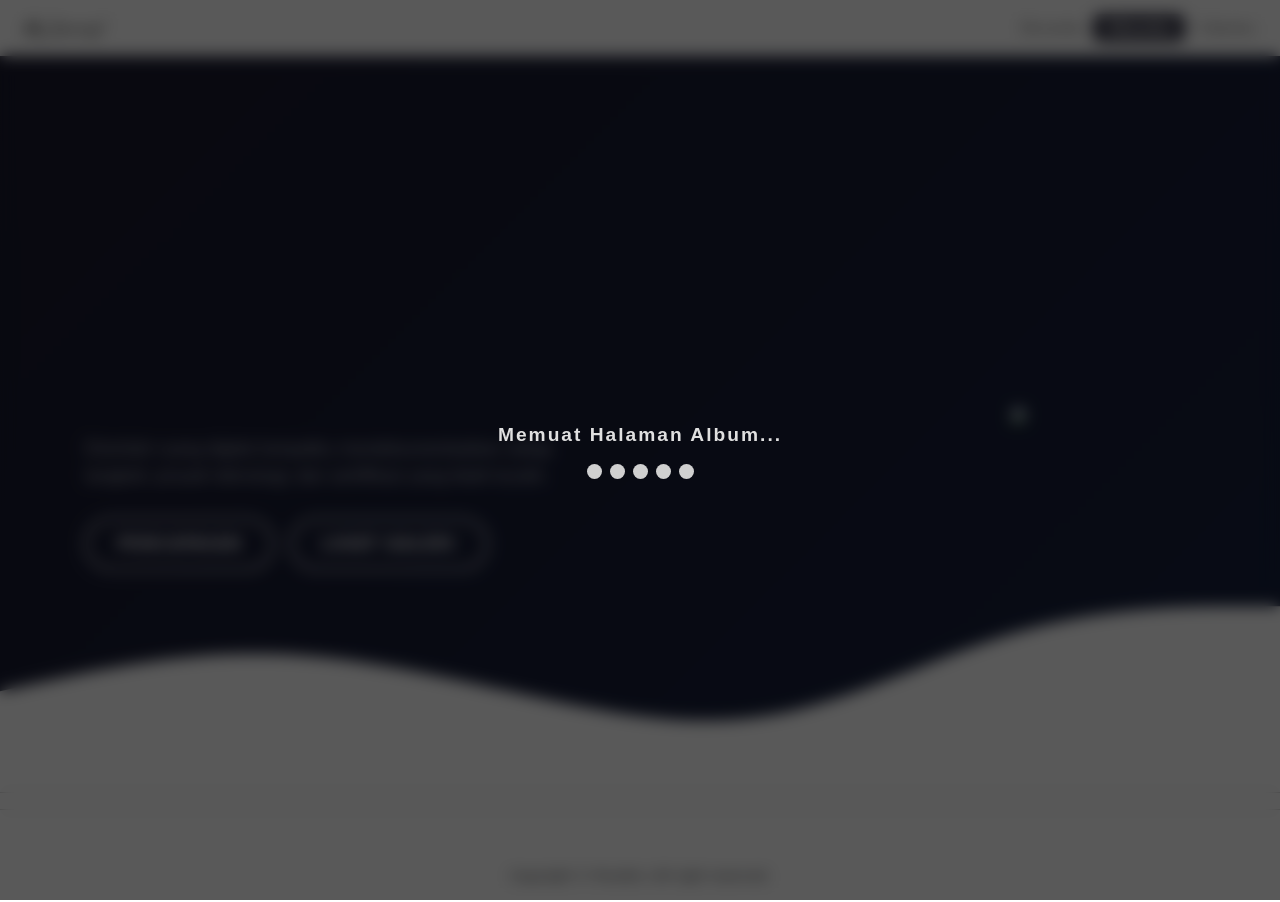
==== album.html @ 02ed12b2 "fix minor bug, change action button (add cv)" ====
<!doctype html>
<html lang="en">

<head>
    <meta charset="utf-8">
    <meta name="viewport" content="width=device-width, initial-scale=1.0, maximum-scale=1.0, user-scalable=no" />
    <title>My Journey! | My Albums</title>
    <link rel="icon" type="image/png" href="./foto/favicon-32x32.png">
    <link href="https://cdn.jsdelivr.net/npm/bootstrap@5.3.2/dist/css/bootstrap.min.css" rel="stylesheet"
        integrity="sha384-T3c6CoIi6uLrA9TneNEoa7RxnatzjcDSCmG1MXxSR1GAsXEV/Dwwykc2MPK8M2HN" crossorigin="anonymous">
    <link rel="stylesheet" href="./style.css">
    <link rel="stylesheet" href="./anotherImprove.css">
    <link rel="preconnect" href="https://fonts.googleapis.com">
    <link rel="preconnect" href="https://fonts.gstatic.com" crossorigin>
    <link href="https://fonts.googleapis.com/css2?family=Caveat:wght@400..700&family=Pacifico&display=swap"
        rel="stylesheet">
    <link href="https://unpkg.com/aos@2.3.1/dist/aos.css" rel="stylesheet">
    <link rel="preconnect" href="https://fonts.googleapis.com">
    <link rel="preconnect" href="https://fonts.gstatic.com" crossorigin>
    <link href="https://fonts.googleapis.com/css2?family=Josefin+Sans:ital,wght@0,100..700;1,100..700&display=swap"
        rel="stylesheet">
    <link rel="preconnect" href="https://fonts.googleapis.com">
    <link rel="preconnect" href="https://fonts.gstatic.com" crossorigin>
    <link
        href="https://fonts.googleapis.com/css2?family=Nunito+Sans:ital,opsz,wght@0,6..12,200..1000;1,6..12,200..1000&display=swap"
        rel="stylesheet">
</head>

<body style="overflow-x: hidden;">

<style>
/* ================== LOADER AWAL ================== */
#loader-wrapper {
    position: fixed; top: 0; left: 0; width: 100vw; height: 100vh;
    background-color: rgba(0, 0, 0, 0.65); backdrop-filter: blur(8px); 
    -webkit-backdrop-filter: blur(8px); display: flex; justify-content: center;
    align-items: center; z-index: 9999; transition: opacity 0.8s ease, visibility 0.8s ease;
}
.loader-hidden { opacity: 0; visibility: hidden; }
.loading-content { display: flex; flex-direction: column; align-items: center; gap: 15px; }
.loading-text {
    color: #e0e0e0; font-family: 'Segoe UI', Tahoma, Geneva, Verdana, sans-serif;
    font-size: 1.2rem; font-weight: 600; margin: 0; letter-spacing: 2px;
    animation: pulse-text 1.5s infinite ease-in-out;
}
@keyframes pulse-text { 0%, 100% { opacity: 0.5; } 50% { opacity: 1; } }
.dots-container { display: flex; align-items: center; justify-content: center; }
.dot {
    height: 15px; width: 15px; margin-right: 8px; border-radius: 50%;
    background-color: #d0d0d0; animation: pulse 1.5s infinite ease-in-out;
}
.dot:last-child { margin-right: 0; }
.dot:nth-child(1) { animation-delay: -0.3s; }
.dot:nth-child(2) { animation-delay: -0.1s; }
.dot:nth-child(3) { animation-delay: 0.1s; }
.dot:nth-child(4) { animation-delay: 0.3s; }
.dot:nth-child(5) { animation-delay: 0.5s; }
@keyframes pulse {
    0%, 100% { transform: scale(0.8); background-color: #a0a0a0; box-shadow: 0 0 0 0 rgba(208, 208, 208, 0.4); }
    50% { transform: scale(1.2); background-color: #ffffff; box-shadow: 0 0 0 6px rgba(208, 208, 208, 0); }
}
</style>
 
<div id="loader-wrapper">
    <div class="loading-content">
        <div class="loading-text">Memuat Halaman Album...</div>
        <section class="dots-container">
            <div class="dot"></div><div class="dot"></div><div class="dot"></div><div class="dot"></div><div class="dot"></div>
        </section>
    </div>
</div>

<script>
    document.addEventListener("DOMContentLoaded", function() {
        const loader = document.getElementById('loader-wrapper');
        const priorityImages = document.querySelectorAll('.priority-img');
        let loadedCount = 0; let isLoaded = false; 
        function hideLoader() {
            if (isLoaded) return; isLoaded = true;
            loader.classList.add('loader-hidden');
            loader.addEventListener('transitionend', function() {
                if(loader.parentNode) loader.parentNode.removeChild(loader);
            });
        }
        if (priorityImages.length === 0) window.addEventListener('load', hideLoader);
        else {
            priorityImages.forEach(img => {
                if (img.complete) { loadedCount++; checkAllLoaded(); } 
                else {
                    img.addEventListener('load', () => { loadedCount++; checkAllLoaded(); });
                    img.addEventListener('error', () => { loadedCount++; checkAllLoaded(); });
                }
            });
        }
        function checkAllLoaded() { if (loadedCount >= priorityImages.length) hideLoader(); }
        setTimeout(hideLoader, 5000); 
    });

        function openNav() {
        document.getElementById("mySidepanel").classList.add("active");
        document.getElementById("sidepanelOverlay").classList.add("active");
        }

        /* Fungsi untuk menutup sidebar mobile */
        function closeNav() {
        document.getElementById("mySidepanel").classList.remove("active");
        document.getElementById("sidepanelOverlay").classList.remove("active");
        }
</script>

<style>
/* ================== NAVBAR & JUMBOTRON ================== */
        .navbar { transition: all 0.4s ease-in-out; background-color: white !important; }
        .navbar.scrolled { background: rgba(26, 26, 46, 0.7) !important; backdrop-filter: blur(15px) !important; -webkit-backdrop-filter: blur(15px) !important; }
        .navbar.scrolled .nav-link, .navbar.scrolled .navbar-brand { color: white !important; }
        
        #albumBG { 
            background: linear-gradient(135deg, #1a1a2e 0%, #16213e 100%); 
            min-height: 80vh; display: flex; align-items: center; position: relative; 
            padding: 100px 0; color: white; 
        }
        
        .hero-text-wrapper { position: relative; z-index: 99; }
        .hero-title { font-family: 'Josefin Sans', sans-serif; font-size: clamp(2.5rem, 6vw, 4rem); font-weight: 800; line-height: 1.1; margin-bottom: 10px; background: linear-gradient(to right, #fff); -webkit-background-clip: text; -webkit-text-fill-color: transparent; }
        .hero-subtitle { font-family: 'Nunito Sans', sans-serif; font-size: 1.1rem; opacity: 0.8; max-width: 500px; margin-bottom: 30px; }
        .btn-upgrade { padding: 12px 30px; border-radius: 50px; font-weight: 700; transition: 0.3s; text-transform: uppercase; letter-spacing: 1px; border: 2px solid #fff; color: white; text-decoration: none; }
        .btn-upgrade:hover { background: white; color: #1a1a2e; transform: scale(1.05); }
        
        #albumBG .row.align-items-center { display: flex; flex-wrap: nowrap; justify-content: space-between; align-items: center; gap: 1.5rem; }
        #albumBG .hero-copy { flex: 1 1 54%; max-width: 54%; min-width: 260px; }
        #albumBG .hero-visual { flex: 1 1 42%; max-width: 42%; min-width: 180px; }
        
        .bg-wrapper { position: absolute; top: 0; left: 0; width: 100%; height: 100%; overflow: hidden; z-index: 1; }
        .hero-bg-image { position: absolute; top: 0; left: 0; width: 100%; height: 100%; background: url('./foto/albumBG.webp') center/cover no-repeat; filter: blur(8px) brightness(0.6); transform: scale(1.1); }
        .hero-image-desktop { margin-top: -100px; margin-right: -100px; }
        
        .camera-img { max-width: 80%; filter: drop-shadow(0 10px 30px rgba(0,0,0,0.5)); border-radius: 20px; transform: rotate(3deg); transition: 0.5s ease; }
        .camera-img:hover { transform: rotate(0deg) scale(1.05); }
        
        .wave-bottom {
            position: absolute; 
            bottom: -1px; 
            left: 0; 
            width: 100%; 
            z-index: 5;
            line-height: 0; 
            pointer-events: none;
        }
        
        .wave-bottom svg { 
            display: block; 
            width: calc(100% + 4px); 
            margin-left: -2px; 
            height: auto; 
            filter: drop-shadow(0px 5px 0px #ffffff); 
        }

        @media (max-width: 991.98px) {
            #albumBG { padding: 90px 1rem 40px; text-align: center; }
            #albumBG .row.align-items-center { flex-wrap: wrap; justify-content: center; gap: 1rem; }
            #albumBG .hero-copy, #albumBG .hero-visual { flex: 1 1 100%; max-width: 100%; min-width: 100%; }
            .hero-copy { text-align: center; }
            .hero-title { font-size: clamp(2rem, 9vw, 3rem); text-align: center; margin-bottom: 0.5rem; line-height: 1.05; overflow-wrap: break-word; word-break: break-word; }
            .hero-subtitle { font-size: 0.98rem; margin: 0 auto 1.5rem; max-width: 95%; text-align: center; overflow-wrap: break-word; word-break: break-word; }
            .camera-img { max-width: 60%; margin-top: 5px; transform: rotate(0deg); }
            .hero-btns { justify-content: center; flex-wrap: wrap; }
            .btn-upgrade { width: auto; min-width: 160px; padding: 10px 18px; }
            .hero-image-mobile { display: block; }
            .hero-image-desktop { display: none !important; }
        }

        @media (max-width: 640px) {
            #albumBG { padding: 80px 0 30px; }
            #albumBG .row.align-items-center { gap: 0.5rem; }
            #albumBG .hero-copy { max-width: 58%; }
            #albumBG .hero-visual { max-width: 38%; }
            .hero-title { font-size: clamp(1.9rem, 8vw, 2.6rem); }
            .hero-subtitle { font-size: 0.95rem; }
            .camera-img { max-width: 100%; }
        }
</style>

    <nav class="navbar navbar-expand-lg sticky-top navbar-transparent" id="navbar">
    <div class="container-fluid">
        <a style="margin-left: 0.5em;" class="navbar-brand caveat" id="brand">
            My Journey! <i class="fa fa-solid fa-paper-plane" style="margin-left: 0.2em;"></i>
        </a>
        
        <button class="openbtn d-lg-none" type="button" onclick="openNav()">
            <i class="fa fa-solid fa-bars"></i>
        </button>

        <div class="collapse navbar-collapse d-none d-lg-block" style="font-weight: 800;" id="navbarNavDropdown">
            <ul class="navbar-nav ms-auto">
                <li class="nav-item">
                    <a class="nav-link nunito" aria-current="page" href="./index.html">Beranda</a>
                </li>
                <li class="nav-item">
                    <a class="nav-link nunito active" href="#">Albumku</a>
                </li>
                <li class="nav-item">
                    <a class="nav-link nunito" href="./video.html">Videoku</a>
                </li>
            </ul>
        </div>
    </div>
</nav>

<div id="mySidepanel" class="sidepanel">
  <div class="sidebar-brand caveat">
      My Journey! <i class="fa fa-solid fa-paper-plane"></i>
  </div>
  <hr class="sidebar-divider">

  <a href="./index.html" class="nunito">Beranda</a>
  <a href="#" class="nunito active">Albumku</a>
  <a href="./video.html" class="nunito">Videoku</a>
</div>

<div id="sidepanelOverlay" class="sidepanel-overlay" onclick="closeNav()"></div>

    <style>
        .nav-item.dropdown:hover .dropdown-menu { display: block; }
        .dropdown-menu { position: absolute; will-change: transform; transform: translate3d(0, 0, 0); top: 100%; left: 0; z-index: 1000; display: none; float: left; min-width: 160px; padding: 0.5rem 0; margin: 0.125rem 0 0; font-size: 1rem; color: #212529; text-align: left; background-color: #fff; background-clip: padding-box; border: 1px solid rgba(0, 0, 0, 0.125); border-radius: 0.25rem; z-index: 1050; }
        .navbar-transparent { background-color: rgba(255, 255, 255, 0); transition: background-color 0.3s ease, backdrop-filter 0.3s ease; }
        .navbar.scrolled { background: linear-gradient(90deg, rgba(255, 236, 182, 0.3), rgba(117, 105, 113, 0.3)); backdrop-filter: blur(10px); }
        .nav-link { position: relative; transition: color 0.3s ease; }
        .nav-link::after { content: ''; position: absolute; bottom: -8px; left: 50%; transform: translateX(-50%); width: 0; height: 5px; border-radius: 3px; background-color: currentColor; transition: width 0.3s ease; }
    </style>

    <script>
        document.addEventListener("scroll", function () {
            const navbar = document.getElementById("navbar");
            if (window.scrollY > 10) navbar.classList.add("scrolled"); else navbar.classList.remove("scrolled");
        });
        document.addEventListener("DOMContentLoaded", function () {
            const navLinks = document.querySelectorAll(".nav-link");
            const currentPage = window.location.pathname.split("/").pop() || "index.html";
            navLinks.forEach(link => {
                const href = link.getAttribute("href");
                if (href && href !== "./album.html" && href !== "#" && (href.includes(currentPage) || (currentPage === "" && href.includes("index.html")))) {
                    link.classList.add("active");
                }
            });
        });
    </script>

    <section id="albumBG">
        <div class="bg-wrapper">
            <div class="hero-bg-image priority-img"></div>
        </div>
        <div class="container hero-text-wrapper">
            <div class="row align-items-center">
                <div class="col-lg-6 col-md-12 hero-copy text-center text-lg-start" data-aos="fade-right" data-aos-duration="1200">
                    <h1 class="hero-title">Eksplorasi Perjalanan & Pencapaiankuu!</h1>
                    <div class="hero-image-card hero-image-mobile d-lg-none mx-auto mb-4">
                        <img src="./foto/foto.png" class="img-fluid camera-img priority-img">
                    </div>
                    <p class="hero-subtitle">Disinilah ruang digital tempatku mendokumentasikan setiap langkah, proyek teknologi, dan sertifikasi yang telah kuraih.</p>
                    <div class="d-flex gap-3 mt-4 mb-5 hero-btns justify-content-center justify-content-lg-start">
                        <a href="#achievements" class="btn-upgrade" id="btnAchievements">Pencapaian</a>
                        <a href="#galeriCuy" class="btn-upgrade" id="btnGallery">Lihat Galeri</a>
                    </div>
                </div>
                <div class="col-lg-6 col-md-10 hero-visual text-center" data-aos="fade-left" data-aos-duration="1200">
                    <div class="hero-image-card hero-image-desktop d-none d-lg-inline-block">
                        <img src="./foto/foto.png" class="img-fluid camera-img priority-img">
                    </div>
                </div>
            </div>
        </div>

        <div class="wave-bottom">
            <svg xmlns="http://www.w3.org/2000/svg" viewBox="0 0 1440 320">
                <path fill="#ffffff" fill-opacity="1" d="M0,224L48,213.3C96,203,192,181,288,181.3C384,181,480,203,576,224C672,245,768,267,864,250.7C960,235,1056,181,1152,154.7C1248,128,1344,128,1392,128L1440,128L1440,320L1392,320C1344,320,1248,320,1152,320C1056,320,960,320,864,320C768,320,672,320,576,320C480,320,384,320,288,320C192,320,96,320,48,320L0,320Z"></path>
            </svg>
        </div>
    </section>

    <section id="achievements" class="achievement-section" style="display: none;">
        <div class="container">
            <h1 class="josefin text-center" style="margin-bottom: 20px;">My Achievement</h1>
            <p class="text-center nunito" style="max-width: 720px; margin: 0 auto 50px;">
                Ini adalah tempat dimana semua sertifikat, kompetensi, dan penghargaan yang membuktikan langkah perjalananku.
            </p>

            <div class="cert-grid" id="certGrid">
                <div class="cert-card" data-aos="fade-up" data-aos-duration="800" onclick="showCertPreview(this)"
                     data-full-src="https://media.licdn.com/dms/image/v2/D562DAQHgWfDQ0_F3RQ/profile-treasury-document-cover-images_480/B56ZzJXNVVKcBI-/0/1772904835625?e=1779613200&v=beta&t=-L_jFyCKlajxf3yh6tsTjG7iOWmzpzMYqKNqD2DzLeM"
                     data-title="Network Administrator Muda"
                     data-desc="Sertifikasi kompetensi resmi dari Badan Nasional Sertifikasi Profesi (BNSP) untuk skema Network Administrator Muda.">
                    <div class="cert-img-container">
                        <img src="https://media.licdn.com/dms/image/v2/D562DAQHgWfDQ0_F3RQ/profile-treasury-document-cover-images_480/B56ZzJXNVVKcBI-/0/1772904835625?e=1779613200&v=beta&t=-L_jFyCKlajxf3yh6tsTjG7iOWmzpzMYqKNqD2DzLeM" loading="lazy" alt="BNSP">
                    </div>
                    <div class="cert-info">
                        <h3 class="cert-title">Sertifikasi Network Administrator Muda</h3>
                        <div class="cert-badges-wrapper" style="margin-top: 10px;">
                        <span class="cert-badge">Cisco</span>
                        <span class="cert-badge">Routing</span>
                        <span class="cert-badge">VLSM & FLSM</span>
                        <span class="cert-badge">Topologi</span>
                    </div>
                    </div>
                </div>

                <div class="cert-card" data-aos="fade-up" data-aos-duration="1000" onclick="showCertPreview(this)"
                     data-full-src="https://media.licdn.com/dms/image/v2/D562DAQFA88T3ZF_Utg/profile-treasury-document-cover-images_480/B56ZzI.K1eHUBI-/0/1772898269963?e=1779613200&v=beta&t=Fo_3TOi8LjB_bZ14OxL9tT0GqHPaquSzqN7Gy7MgO2A"
                     data-title="Juara 3 LKS Cloud Computing"
                     data-desc="Piagam penghargaan sebagai Juara 3 dalam ajang Lomba Kompetensi Siswa (LKS) bidang Cloud Computing tingkat Kota Bekasi.">
                    <div class="cert-img-container">
                        <img src="https://media.licdn.com/dms/image/v2/D562DAQFA88T3ZF_Utg/profile-treasury-document-cover-images_480/B56ZzI.K1eHUBI-/0/1772898269963?e=1779613200&v=beta&t=Fo_3TOi8LjB_bZ14OxL9tT0GqHPaquSzqN7Gy7MgO2A" loading="lazy" alt="LKS">
                    </div>
                    <div class="cert-info">
                        <h3 class="cert-title">Juara 3 Cloud Computing</h3>
                        <div class="cert-badges-wrapper" style="margin-top: 10px;">
                            <span class="cert-badge">LKS</span>
                            <span class="cert-badge">AWS</span>
                            <span class="cert-badge">Komputasi Awan</span>
                        </div>
                    </div>
                </div>

                <div class="cert-card" data-aos="fade-up" data-aos-duration="1200" onclick="showCertPreview(this)"
                     data-full-src="https://media.licdn.com/dms/image/v2/D562DAQGNA4ZsEOUwrQ/profile-treasury-document-images_800/B56ZzI_ULzJMAc-/1/1772898572944?e=1779926400&v=beta&t=6iL3H40WHW-QJDNZbXKv_AAtRvinNvPicwsxc9tUcw8"
                     data-title="Ilmupedia Berani Jawab Season 5 Sebagai TOP 40 Tingkat Nasional 2024"
                     data-desc="Mengikuti Lomba Cerdas Cermat yang diadakan oleh pihak Telkomsel dan Kuncie. Tim kami berhasil masuk TOP 40">
                    <div class="cert-img-container">
                        <img src="https://media.licdn.com/dms/image/v2/D562DAQGNA4ZsEOUwrQ/profile-treasury-document-images_800/B56ZzI_ULzJMAc-/1/1772898572944?e=1779926400&v=beta&t=6iL3H40WHW-QJDNZbXKv_AAtRvinNvPicwsxc9tUcw8" loading="lazy" alt="PNETLab">
                    </div>
                    <div class="cert-info">
                        <h3 class="cert-title">Lomba Cerdas Cermat Ilmupedia Berani Jawab</h3>
                        <div class="cert-badges-wrapper" style="margin-top: 10px;">
                        <span class="cert-badge">Cerdas Cermat</span>
                        <span class="cert-badge">Kuncie</span>
                        <span class="cert-badge">Telkomsel</span>
                        </div>
                    </div>
                </div>

                <!-- tampilan untuk sertif ini ngebug. -->
                <!-- <div class="cert-card" data-aos="fade-up" data-aos-duration="1400" onclick="showCertPreview(this)"
                     data-full-src="https://media.licdn.com/dms/image/v2/D562DAQFgoJmdKxq3ew/profile-treasury-document-images_800/B56ZzJP8pdJQAc-/1/1772902931408?e=1779926400&v=beta&t=qRxZG4NAqI3246F1aGHx6b81sjq_uN6N54mIFwt1snI"
                     data-title="Menjadi Peserta Aktif di Lomba Kompetensi Siswa ITCNA"
                     data-desc="Saya terpilih kembali menjadi perwakilan Siswa untuk mengikuti lomba di bidang ITCNA."
                    <div class="cert-img-container">
                        <img src="https://media.licdn.com/dms/image/v2/D562DAQFgoJmdKxq3ew/profile-treasury-document-images_800/B56ZzJP8pdJQAc-/1/1772902931408?e=1779926400&v=beta&t=qRxZG4NAqI3246F1aGHx6b81sjq_uN6N54mIFwt1snI" loading="lazy" alt="Ctech ERP">
                    </div>
                    <div class="cert-info">
                        <span class="cert-badge">LKS</span>
                        <span class="cert-badge">Cisco</span>
                        <span class="cert-badge">Sysadmin</span>
                        <span class="cert-badge">Linux</span>
                        <h3 class="cert-title">Peserta Aktif LKS ITCNA</h3>
                    </div> -->
                </div>
            </div>
        </div> 
    </section>

    <section id="galleryWrapper" class="achievement-section" style="display: none;">
        <h1 class="josefin text-center" id="galleryTitle" style="margin-bottom: 70px;">Miss this moment..</h1>
        
        <div class="galeri" id="galeriCuy" data-aos="fade-pop" data-aos-duration="1000">
            <img src="./thumbnail/pingol.webp" data-full-src="./album/pingol.jpg" data-description="Saya dengan adik kelas saya ketika menjadi tim panitia Pindah Golongan dari Penggalang ke Penegak tahun 2025." onclick="showPreview(this)" loading="lazy">
            <img src="./thumbnail/photo1.webp" data-full-src="./album/photo1.jpeg" data-description="Foto saya dan teman teman saya saat selesai tampil drama jurusan" onclick="showPreview(this)" loading="lazy">
            <img src="./thumbnail/photo2.webp" data-full-src="./album/photo2.jpg" data-description="Ini dengan teman-teman kelas industri saya, kami baru saja menyelesaikan proyek IoT Smart Home!" onclick="showPreview(this)" loading="lazy">
            <img src="./thumbnail/photo3.webp" data-full-src="./album/photo3.jpeg" data-description="Saya dan dua teman saya mau bersiap-siap untuk kegiatan 17 Agustus di SMKN 15 Kota Bekasi!" onclick="showPreview(this)" loading="lazy">
            <img src="./thumbnail/photo4.webp" data-full-src="./album/photo4.jpeg" data-description="Foto ini diambil sebelum penampilan drama jurusan saya!" onclick="showPreview(this)" loading="lazy">
            <img src="./thumbnail/photo5.webp" data-full-src="./album/photo5.jpeg" data-description="Saya dan teman-teman saya mampir ke MGT setelah kerja kelompok.. Refreshing sebelum ulangan katanya haha..." onclick="showPreview(this)" loading="lazy">
            <img src="./thumbnail/bukber-bareng.webp" data-full-src="./album/bukber-bareng.jpg" data-description="Buka puasa bareng kelas, tapi di tahun 2025." onclick="showPreview(this)" loading="lazy">
            <img src="./thumbnail/photo6.webp" data-full-src="./album/photo6.jpeg" data-description="Foto ini diambil saat saya dan teman-teman saya sedang mengerjakan tugas Bahasa Indonesia!" onclick="showPreview(this)" loading="lazy">
            <img src="./thumbnail/photo7.webp" data-full-src="./album/photo7.jpg" data-description="Kami merayakan hari Ulang Tahun Nafis ditempat ini" onclick="showPreview(this)" loading="lazy">
            <img src="./thumbnail/photo8.webp" data-full-src="./album/photo8.jpg" data-description="Foto bareng sama anak-anak dari SMK yang berbeda. Tapi tujuan kami semua disini sama, Untuk Mengikuti Lomba di SMK KGB 2" onclick="showPreview(this)" loading="lazy">
            <img src="./thumbnail/masaSMP.webp" data-full-src="./album/masaSMP.jpeg" data-description="Saya bersama teman-teman smp saya ..." onclick="showPreview(this)" loading="lazy">
            <img src="./thumbnail/photo9.webp" data-full-src="./album/photo9.jpeg" data-description="Saya dan teman teman saya sedang mengerjakan proposal untuk tugas PKK kami di RPS TJKT!" onclick="showPreview(this)" loading="lazy">
            <img src="./thumbnail/foto-jas.webp" data-full-src="./album/foto-jas.jpg" data-description="Tiba-tiba di foto, yaudah pose default aja ✌🏻" onclick="showPreview(this)" loading="lazy">
            <img src="./thumbnail/kihajarstem-photo.webp" data-full-src="./album/kihajarstem-photo.jpg" data-description="Foto ini, diambil setelah kami mengerjakan soal Kihajar Stem!" onclick="showPreview(this)" loading="lazy">
            <img src="./thumbnail/foto-sekre8-9.webp" data-full-src="./album/foto-sekre8-9.jpg" data-description="Diajak foto bareng sama sekre dari angkatan 9 sama sekre 1 ceritanya.." onclick="showPreview(this)" loading="lazy">
            <img src="./thumbnail/happy-grad7.webp" data-full-src="./album/happy-grad7.jpg" data-description="Selamat buat kakak dari angkatan 7 yang menjadi lulusan terbaik!" onclick="showPreview(this)" loading="lazy">
            <img src="./thumbnail/juara3OTN.webp" data-full-src="./album/juara3OTN.jpg" data-description="Alhamdulilah, tim ku setidaknya lolos sebagai juara 3 tingkat nasional di lomba Olimpiade TIK 2026!" onclick="showPreview(this)" loading="lazy">
            <img src="./thumbnail/menang-lomba-kelas.webp" data-full-src="./album/menang-lomba-kelas.jpg" data-description="Alhamdulilah, kelasku dapat 3 hadiah dari 3 lomba! Dan, urutan pemenangnya juga unik; 1,2,3! XD" onclick="showPreview(this)" loading="lazy">
            <img src="./thumbnail/pameran.webp" data-full-src="./album/pameran.jpg" data-description="Aku dan temanku (camerawomen) ditugaskan untuk menjaga stand pameran milik Angkatan 7! Seruu!" onclick="showPreview(this)" loading="lazy">
            <img src="./thumbnail/pulang-dari-icebsd.webp" data-full-src="./album/pulang-dari-icebsd.jpg" data-description="Tiba-tiba di ajak foto sama adik saat perjalanan pulang. Padahal masih di KRL.." onclick="showPreview(this)" loading="lazy">
            <img src="./thumbnail/selesai-lomba.webp" data-full-src="./album/selesai-lomba.jpg" data-description="Abaikan saya.. disana sangat pusingg.. seusai lomba kepala masih pusingg.." onclick="showPreview(this)" loading="lazy">
            <img src="./thumbnail/sertijab.webp" data-full-src="./album/sertijab.jpg" data-description="Selesai sudah masa jabatanku di Pangkalanku sendiri. tepatnya, di Ambalan Sulhastia ini.." onclick="showPreview(this)" loading="lazy">
            <img src="./thumbnail/setelah-demos-ekskul.webp" data-full-src="./album/setelah-demos-ekskul.jpg" data-description="Diajak foto bareng setelah demos ekskul.. hari ini lelah campur seruu" onclick="showPreview(this)" loading="lazy">
            <img src="./thumbnail/ukom.webp" data-full-src="./album/ukom.jpg" data-description="Seusai UKOM.. tinggal menunggu hasilnya.. apakah aku Kompeten?" onclick="showPreview(this)" loading="lazy">
            <img src="./thumbnail/perbanasmoment.webp" data-full-src="./album/perbanasmoment.jpeg" data-description="Lomba kali ini memberikan banyak pengalaman untukku. Terimakasih teman-teman yang sudah berjuang bersama denganku." onclick="showPreview(this)" loading="lazy">
            <img src="./thumbnail/perbanas-bareng.webp" data-full-src="./album/perbanas-bareng.jpg" data-description="Main sembari menunggu persiapan acara perbanas dimulai.." onclick="showPreview(this)" loading="lazy">
            <img src="./thumbnail/indocomtech.webp" data-full-src="./album/indocomtech.jpg" data-description="Foto ini di ambil ketika saya pergi untuk mengikuti lomba Olimpiade TIK Nasional 2024." onclick="showPreview(this)" loading="lazy">
            <img src="./thumbnail/lks2025.webp" data-full-src="./album/lks2025.jpg" data-description="Foto bersama panitia dan semua peserta LKS 2025!" onclick="showPreview(this)" loading="lazy">
            <img src="./thumbnail/pahlawan.webp" data-full-src="./album/pahlawan.jpg" data-description="Kami dari ekskul Pramuka, Ambalan Sulhastia!" onclick="showPreview(this)" loading="lazy">
            <img src="./thumbnail/berdebat-perbanas.webp" data-full-src="./album/berdebat-perbanas.jpg" data-description="Ini tim saya ketika mengikuti lomba Cerdas Cermat di Perbanas" onclick="showPreview(this)" loading="lazy">
            <img src="./thumbnail/main-ps.webp" data-full-src="./album/main-ps.jpg" data-description="Kita kumpul lagi ceritanya setelah PKL dan sekalian buka bersamaa!" onclick="showPreview(this)" loading="lazy">
            <img src="./thumbnail/h-1 sebelum lks.webp" data-full-src="./album/h-1 sebelum lks.jpg" data-description="H-1 Pembahasan singkat sebelum semua peserta LKS dari sekolah." onclick="showPreview(this)" loading="lazy">
            <img src="./thumbnail/tugas-p5.webp" data-full-src="./album/tugas-p5.jpg" data-description="Saya dan 9 teman saya sedang mengerjakan tugas P5 (capek uyy)" onclick="showPreview(this)" loading="lazy">
            <img src="./thumbnail/latihan-sebelum-upacara.webp" data-full-src="./album/latihan-sebelum-upacara.jpg" data-description="Ini di ambil ketika latihan sebelum upacara, bersama anggota ambalan lainnya.." onclick="showPreview(this)" loading="lazy">
            <img src="./thumbnail/diskusi-industri.webp" data-full-src="./album/diskusi-industri.jpg" data-description="Hehe, hiraukan saya disana.. saya lagi latihan praktek instalasi linux hehe.. (sedang berdiskusi tentang kegiatan + eval. kelas industri)" onclick="showPreview(this)" loading="lazy">
            <img src="./thumbnail/itcna.webp" data-full-src="./album/itcna.jpg" data-description="Shhh! saya sedang mengerjakan soal LKS ITCNA nih.. biarkan saya fokus dulu ya!" onclick="showPreview(this)" loading="lazy">
            <img src="./thumbnail/dalam-perjalanan.webp" data-full-src="./album/dalam-perjalanan.jpg" data-description="Sedang dalam perjalanan menuju gedung Perbanas Jakarta!" onclick="showPreview(this)" loading="lazy">
            <img src="./thumbnail/graduate-from-ctech.webp" data-full-src="./album/graduate-from-ctech.jpg" data-description="Lulus dari masa PKL selama 9 Bulan di PT. Ctech ERP Indonesia." onclick="showPreview(this)" loading="lazy">
            <img src="./thumbnail/ujian-guru.webp" data-full-src="./album/ujian-guru.jpg" data-description="Emm, ini simulasi UKOM-kah? Guruku malah yang takut sama respon aku pas tiap kali nanya waktu isi kuisionernya haha" onclick="showPreview(this)" loading="lazy">
            <img src="./thumbnail/penyusunan-proposal-estuel.webp" data-full-src="./album/penyusunan-proposal-estuel.jpg" data-description="Saya dan tim pengembang ESTUEL sedang menyusun proposal untuk proyek kami!" onclick="showPreview(this)" loading="lazy">
            <img src="./thumbnail/iseng.webp" data-full-src="./album/iseng.jpg" data-description="Kena foto sama temen ketika lagi setup kamera haha.." onclick="showPreview(this)" loading="lazy">
            <img src="./thumbnail/foto-berempat.webp" data-full-src="./album/foto-berempat.jpg" data-description="Tiba-tiba diajak foto sehabis lomba, ya gini deh posenya.. (ICE BSD Tanggerang) " onclick="showPreview(this)" loading="lazy">
            <img src="./thumbnail/nonton-svennty.webp" data-full-src="./album/nonton-svennty.jpg" data-description="Ceritanya nonton bareng, tiba-tiba ada anomali bilang : ehh foto yok!" onclick="showPreview(this)" loading="lazy">
            <img src="./thumbnail/lomba-ilmupedia.webp" data-full-src="./album/lomba-ilmupedia.jpg" data-description="Foto ketika pede padahal belum ngerjain. Kalo pas selesai ngerjain + tau hasilnya beda cerita haha." onclick="showPreview(this)" loading="lazy">
            <img src="./thumbnail/hari-guru.webp" data-full-src="./album/hari-guru.jpg" data-description="Foto bersama dengan organisasi saya ketika merayakan hari guru!" onclick="showPreview(this)" loading="lazy">
            <img src="./thumbnail/main-ke-forest.webp" data-full-src="./album/main-ke-forest.jpg" data-description="Main ke Taman Sari Forest, nemenin sepupu main kesanaa.." onclick="showPreview(this)" loading="lazy">
            <img src="./thumbnail/foto-kedua-hariguru.webp" data-full-src="./album/foto-kedua-hariguru.jpg" data-description=' "Eh kaa, ayo kita foto yuk!" Aku berpose dengan sadar : 🤷🏻 ' onclick="showPreview(this)" loading="lazy">
            <img src="./thumbnail/lomba-mikrotik.webp" data-full-src="./album/lomba-mikrotik.jpg" data-description="Pertama kalinya lomba di depok + diajak foto sama guru (katanya sih buat- hahaha)" onclick="showPreview(this)" loading="lazy">
            <img src="./thumbnail/makan-bareng-svennty.webp" data-full-src="./album/makan-bareng-svennty.jpg" data-description="Makan bareng sebelum semuanya pada keluar kota (sebelum liburan tahun baru)" onclick="showPreview(this)" loading="lazy">
            <img src="./thumbnail/bakar-bakar.webp" data-full-src="./album/bakar-bakar.jpg" data-description="Bakar-bakar Bersama Ambalan Sulhastia! w/ Angkatan 7-9" onclick="showPreview(this)" loading="lazy">
            <img src="./thumbnail/foto-bareng-perpusnas.webp" data-full-src="./album/foto-bareng-perpusnas.jpg" data-description="Pertama kali pergi ke Perpustakaan Nasional Indonesia! baca buku bareng, foto bareng, hari ini seru banget! (Seenggaknya janji itu sudah ditepati, ga cuma omon-omon ajaa)" onclick="showPreview(this)" loading="lazy">
            <img src="./thumbnail/petugas-trisatya.webp" data-full-src="./album/petugas-trisatya.jpg" data-description="Pengalaman pertama kalinya menjadi petugas apel.. (sebelumnya ga pernah sama sekali 😭)" onclick="showPreview(this)" loading="lazy">
            <img src="./thumbnail/diajakfoto.webp" data-full-src="./album/diajakfoto.jpeg" data-description="Trio keren nih.. Izinn.." onclick="showPreview(this)" loading="lazy">
            <img src="./thumbnail/buka-puasa-tkj1.webp" data-full-src="./album/buka-puasa-tkj1.jpg" data-description="Buka Puasa bersama X TJKT 1... sedih sih belum bisa rame-rame kayak kelas lain.. tapi, gapapa! terimakasih atas waktunya semua!" onclick="showPreview(this)" loading="lazy">
            <img src="./thumbnail/ebiti-2025.webp" data-full-src="./album/ebiti-2025.jpg" data-description="Foto bareng Bapak Kaprodi dan juga 1 tim dari sekolahku! ditemenin langsung pas lomba haha.. " onclick="showPreview(this)" loading="lazy">
            <img src="./thumbnail/jalan-jalan.webp" data-full-src="./album/jalan-jalan.jpg" data-description="Diajak jalan-jalan sama keluarga jauh ke Monas bareng 2 adikkuu.." onclick="showPreview(this)" loading="lazy">
            <img src="./thumbnail/industri.webp" data-full-src="./album/industri.jpg" data-description="Foto bareng sama guru industri kitaa, kak Chandra dan kak Ziaa!" onclick="showPreview(this)" loading="lazy">
            <img src="./thumbnail/orangoranganebiti.webp" data-full-src="./album/orangoranganebiti.jpeg" data-description="Kami berempat sudah melewati banyak momen keren kayak EBITI, APBN, Perbanas, Orbit, Kihajar, dan LKS. Tapi sayang, Cerita kita harus selesai sampai disini." onclick="showPreview(this)" loading="lazy">
            <img src="./thumbnail/kecebongcircle.webp" data-full-src="./album/kecebongcircle.jpg" data-description="Ga kerasa. Sudah selesai cerita kita disekolah ber enam ini.." onclick="showPreview(this)" loading="lazy">
            <img src="./thumbnail/masakbareng.webp" data-full-src="./album/masakbareng.jpg" data-description="Ceritanya lagi masak makanan (padahal cuma gesek gesek wajan doang haha), eh tiba tiba di foto... hadeuh" onclick="showPreview(this)" loading="lazy">
            <img src="./thumbnail/orangtuaku.webp" data-full-src="./album/orangtuaku.jpg" data-description="Ibuku bilang: &quot;kalo nanti mas udah pulang kerumah, ibu mau foto sama mas yaa..&quot Makasih dukungannya selama ini Ibukuu, dan nenekku! ^^;" onclick="showPreview(this)" loading="lazy">
        </div>
    </section>

    <div class="previewImage" id="previewImage">
        <div id="preview-loader" class="loading-content" style="display: none; position: absolute; z-index: 10002;">
            <div class="loading-text" style="font-size: 1.1rem; margin-bottom: 15px;">Memuat Gambar..</div>
            <section class="dots-container">
                <div class="dot"></div><div class="dot"></div><div class="dot"></div><div class="dot"></div><div class="dot"></div>
            </section>
        </div>
        
        <span class="nav-btn prev-btn-preview" onclick="prevPreviewImg()"><i class="fa fa-chevron-left"></i></span>
        <div id="preview-content-wrapper">
            <img id="previewImg" alt="Preview">
            <div id="previewDescription"></div>
        </div>
        <span class="nav-btn next-btn-preview" onclick="nextPreviewImg()"><i class="fa fa-chevron-right"></i></span>
        <span class="close-btn" onclick="closePreviewImg()"><i class="fa fa-times-circle"></i></span>
    </div>

    <div class="certModalContainer" id="certModal">
        <div class="cert-modal-bg" onclick="closeCertPreview()"></div>
        
        <span class="cert-close-icon" onclick="closeCertPreview()"><i class="fa fa-times"></i></span>

        <div class="cert-modal-content slide-up-anim" id="certContentWrapper">
            
            <div class="cert-modal-left">
                <div id="cert-loader" class="loading-content" style="display: none; position: absolute; z-index: 10002;">
                    <div class="loading-text" style="font-size: 1.1rem; margin-bottom: 15px;">Memuat Sertifikat..</div>
                    <section class="dots-container">
                        <div class="dot"></div><div class="dot"></div><div class="dot"></div><div class="dot"></div><div class="dot"></div>
                    </section>
                </div>
                <img id="certPreviewImg" src="" alt="Sertifikat">
            </div>

            <div class="cert-modal-right">
                <div class="cert-details-top">
                    <h2 id="certPreviewTitle">Judul</h2>
                    <p id="certPreviewDesc">Deskripsi lengkap mengenai sertifikat.</p>
                </div>
                
                <div class="cert-modal-nav">
                    <span class="cert-nav-text" onclick="prevCert()">Previous</span>
                    <span class="cert-nav-text" onclick="nextCert()">Next</span>
                </div>
            </div>
        </div>
    </div>
    
    <style>
        #galleryWrapper, #achievements { scroll-margin-top: 100px; }
        
        #galleryWrapper { opacity: 0; transition: opacity 0.4s ease-in-out; padding: 60px 0 30px; }
        #achievements { opacity: 0; transition: opacity 0.4s ease-in-out; padding: 60px 0 30px; background: rgba(255,255,255,0.03); }
        
        .cert-grid {
            display: grid;
            grid-template-columns: repeat(auto-fit, minmax(280px, 1fr));
            gap: 25px;
            padding: 0 15px;
        }

        .cert-card {
            background: #252538; 
            border-radius: 12px;
            overflow: hidden;
            cursor: pointer;
            box-shadow: 0 10px 20px rgba(0,0,0,0.2);
            transition: transform 0.3s ease, box-shadow 0.3s ease;
            display: flex;
            flex-direction: column;
        }

        .cert-card:hover {
            transform: translateY(-5px);
            box-shadow: 0 15px 30px rgba(0,0,0,0.4);
        }

        .cert-img-container {
            width: 100%;
            height: 180px;
            overflow: hidden;
            background: #fff;
            position: relative;
        }

        .cert-img-container img {
            width: 100%;
            height: 100%;
            object-fit: cover; 
            transition: transform 0.3s ease;
        }

        .cert-card:hover .cert-img-container img {
            transform: scale(1.05);
        }

        .cert-info {
            padding: 20px;
            flex-grow: 1;
            display: flex;
            flex-direction: column;
            justify-content: flex-start;
        }

        .cert-badge {
            display: inline-block;
            background: rgba(255, 255, 255, 0.1);
            color: #d4edda;
            font-size: 0.8rem;
            font-weight: 600;
            padding: 5px 12px;
            border-radius: 20px;
            margin-bottom: 10px;
            width: fit-content;
        }

        .cert-title {
            color: #fff;
            font-family: 'Nunito Sans', sans-serif;
            font-size: 1.15rem;
            font-weight: 700;
            margin: 0;
            line-height: 1.4;
        }

        .certModalContainer {
            position: fixed; top: 0; left: 0; width: 100vw; height: 100vh;
            display: none; align-items: center; justify-content: center;
            z-index: 99999;
            opacity: 0; transition: opacity 0.4s ease;
        }
        
        .certModalContainer.active { opacity: 1; }
        
        .cert-modal-bg {
            position: absolute; top: 0; left: 0; width: 100%; height: 100%;
            background: rgba(0, 0, 0, 0.9); backdrop-filter: blur(5px);
        }

        .cert-close-icon {
            position: absolute; top: 25px; right: 35px; font-size: 30px; 
            color: rgba(255,255,255,0.6); cursor: pointer; z-index: 100000;
            transition: 0.3s;
        }
        .cert-close-icon:hover { color: #fff; transform: scale(1.1); }

        .cert-modal-content {
            position: relative; z-index: 100000;
            display: flex; width: 90vw; max-width: 1100px; height: 80vh;
            background: #171821; 
            border-radius: 12px; overflow: hidden;
            box-shadow: 0 25px 50px rgba(0,0,0,0.5);
        }

        .cert-badges-wrapper {
            display: flex;
            flex-wrap: wrap; /* Kalau layar sempit, otomatis turun ke bawah */
            gap: 8px; /* Jarak antar badge */
            margin-bottom: 12px; /* Jarak badge dengan judul sertifikat */
        }

        .cert-badge {
            background: rgba(255, 255, 255, 0.1);
            color: #d4edda;
            font-size: 0.8rem;
            font-weight: 600;
            padding: 5px 12px;
            border-radius: 20px;
            /* margin-bottom dihapus karena sudah diatur oleh 'gap' di wrapper */
        }

        .slide-up-anim { animation: slideUpModal 0.4s ease forwards; }
        @keyframes slideUpModal {
            0% { transform: translateY(50px) scale(0.95); opacity: 0; }
            100% { transform: translateY(0) scale(1); opacity: 1; }
        }

        .cert-modal-left {
            flex: 2; 
            background: #000;
            display: flex; align-items: center; justify-content: center;
            position: relative;
        }

        .cert-modal-left img {
            max-width: 95%; max-height: 95%; object-fit: contain;
            opacity: 0; transition: opacity 0.5s ease;
        }

        .cert-modal-right {
            flex: 1; 
            padding: 40px; display: flex; flex-direction: column;
            justify-content: space-between;
            color: #fff; border-left: 1px solid rgba(255,255,255,0.05);
        }

        .cert-details-top h2 {
            font-family: 'Nunito Sans', sans-serif; font-size: 1.5rem;
            font-weight: 800; margin-bottom: 20px; line-height: 1.3;
        }

        .cert-details-top p {
            font-size: 1rem; color: #b3b3b3; line-height: 1.6;
        }

        .cert-modal-nav {
            display: flex; justify-content: space-between; align-items: center;
            border-top: 1px solid rgba(255,255,255,0.1); padding-top: 20px;
        }

        .cert-nav-text {
            color: #5c6bc0; font-weight: 600; cursor: pointer; transition: 0.2s;
            font-size: 1rem; letter-spacing: 0.5px;
        }
        .cert-nav-text:hover { color: #8e9aef; }

        @media (max-width: 991.98px) {
            /* Di HP, modal numpuk atas bawah dan tinggi dibuat otomatis (fleksibel) */
            .cert-modal-content { 
                flex-direction: column; 
                height: auto; /* Auto agar menyesuaikan tinggi gambar horizontal */
                max-height: 90vh; 
            }
            .cert-modal-left { 
                flex: none; /* Hilangkan pemaksaan rasio 1.5x */
                width: 100%;
                padding: 15px 0; 
                min-height: 25vh; /* Beri batas minimal */
            }
            .cert-modal-left img {
                max-height: 40vh; /* Maksimal tingginya dibatasi agar tidak kepanjangan */
                width: 100%;
                object-fit: contain;
            }
            .cert-modal-right { 
                flex: none; 
                padding: 20px 25px; 
                overflow-y: auto; /* Bisa scroll jika deskripsi kepanjangan */
            }
            .cert-details-top h2 { font-size: 1.25rem; margin-bottom: 10px; }
            .cert-details-top p { font-size: 0.9rem; margin-bottom: 0; }
            .cert-modal-nav { margin-top: 15px; padding-top: 15px; }
            .cert-close-icon { 
                top: 10px; right: 15px; font-size: 26px;
                /* Background membulat agar tombol close tidak nyaru dengan gambar */
                background: rgba(0,0,0,0.6); width: 36px; height: 36px; 
                display: flex; align-items: center; justify-content: center; border-radius: 50%;
            }
        }


        .galeri { column-count: 2; column-gap: 10px; padding: 0 12px; }
        @media (min-width: 576px) { .galeri { column-count: 3; } }
        @media (min-width: 768px) { .galeri { column-count: 4; } }
        @media (min-width: 1200px){ .galeri { column-count: 5; } }

        .animate {
            animation: shimmer 3s;
            animation-iteration-count: infinite;
            background: linear-gradient(to right, #e6e6e6 5%, #cccccc 25%, #e6e6e6 35%);
            background-size: 1000px 100%;
        }

        @keyframes shimmer {
            from { background-position: -1000px 0; }
            to { background-position: 1000px 0; }
        }

        .shimmer-wrapper {
            display: inline-block; width: 100%; margin-bottom: 10px; border-radius: 12px;
            break-inside: avoid; -webkit-column-break-inside: avoid;
            min-height: 150px; overflow: hidden;
        }
        
        .cert-card .shimmer-wrapper { margin-bottom: 0; min-height: 100%; border-radius: 0; }

        .shimmer-wrapper.loaded { animation: none; background: transparent !important; min-height: auto; }

        .galeri img, .cert-img-container img {
            display: block; cursor: pointer; background-color: transparent; 
            opacity: 0; transition: transform 0.3s ease, opacity 0.6s ease;
            transform: translateZ(0); backface-visibility: hidden; will-change: opacity, transform;
        }
        
        .galeri img { width: 100%; height: auto; border-radius: 12px; min-height: 120px; }
        
        .galeri img.loaded, .cert-img-container img.loaded { opacity: 1; }
        .galeri img:hover { transform: scale(0.97) translateZ(0); }

        /* PREVIEW MODAL GALERI CSS LAMA */
        .previewImage {
            width: 100vw !important; height: 100vh !important; background: rgba(0, 0, 0, 0.95) !important;
            position: fixed !important; top: 0 !important; left: 0 !important; display: none; flex-direction: column !important;
            align-items: center !important; justify-content: center !important; z-index: 99999 !important; overflow: hidden !important; 
            opacity: 0; transition: opacity 0.4s ease;
        }
        .previewImage.active { opacity: 1; }
        #preview-content-wrapper { display: flex !important; align-items: center !important; justify-content: center !important; width: 100% !important; height: 100% !important; position: relative !important; }
        #previewImg { width: auto !important; height: auto !important; max-width: 85vw !important; max-height: 80vh !important; object-fit: contain !important; border-radius: 10px !important; margin: 0 auto !important; opacity: 0; transition: opacity 0.5s ease !important; transform: none !important; }
        #previewDescription { position: absolute !important; bottom: 30px !important; left: 50% !important; transform: translateX(-50%) !important; background: rgba(0, 0, 0, 0.7) !important; padding: 12px 20px !important; border-radius: 8px !important; text-align: center !important; color: #fff !important; font-size: 16px !important; width: max-content !important; max-width: 85% !important; z-index: 100001 !important; opacity: 0; transition: opacity 0.5s ease; }
        .slide-right-anim { animation: slideRight 0.5s ease forwards; }
        .slide-left-anim { animation: slideLeft 0.5s ease forwards; }
        @keyframes slideRight { 0% { transform: translateX(80px); opacity: 0; } 100% { transform: translateX(0); opacity: 1; } }
        @keyframes slideLeft { 0% { transform: translateX(-80px); opacity: 0; } 100% { transform: translateX(0); opacity: 1; } }
        .nav-btn { position: fixed !important; top: 50% !important; transform: translateY(-50%) !important; font-size: 45px !important; color: rgba(255, 255, 255, 0.6) !important; cursor: pointer !important; z-index: 100000 !important; transition: all 0.3s ease !important; background: transparent !important; border: none !important; display: flex !important; align-items: center !important; justify-content: center !important; width: 70px !important; height: 70px !important; border-radius: 50% !important; }
        .nav-btn:hover { color: #fff !important; transform: translateY(-50%) scale(1.2) !important; }
        .prev-btn-preview { left: 2% !important; }
        .next-btn-preview { right: 2% !important; }
        .close-btn { position: fixed !important; right: 3% !important; top: 3% !important; font-size: 40px !important; color: rgba(255, 255, 255, 0.7) !important; cursor: pointer !important; z-index: 100000 !important; transition: 0.3s !important; display: flex !important; align-items: center !important; justify-content: center !important; width: 50px !important; height: 50px !important; }
        .close-btn:hover { color: #fff !important; transform: scale(1.1) !important; }

        @media (max-width: 991.98px) {
            #previewImg { max-width: 85vw !important; max-height: 70vh !important; }
            #previewDescription { bottom: 40px !important; font-size: 13px !important; padding: 10px 15px !important; max-width: 90% !important; }
            .nav-btn { font-size: 30px !important; width: 50px !important; height: 50px !important; }
            .prev-btn-preview { left: 1% !important; }
            .next-btn-preview { right: 1% !important; }
            .close-btn { top: 2% !important; right: 4% !important; font-size: 32px !important; width: 40px !important; height: 40px !important; }
        }
    </style>

    <script>
        document.addEventListener("DOMContentLoaded", () => {
            if (window.location.hash) {
                window.history.replaceState('', document.title, window.location.pathname + window.location.search);
                window.scrollTo(0, 0);
            }

            const achievementsSection = document.getElementById("achievements");
            const btnAchievements = document.getElementById("btnAchievements");
            const btnGallery = document.getElementById("btnGallery");
            const galleryWrapper = document.getElementById("galleryWrapper"); 

            const allImages = document.querySelectorAll("#galeriCuy img, #certGrid img");
            
            allImages.forEach(img => {
                const wrapper = document.createElement("div");
                wrapper.className = "shimmer-wrapper animate"; 
                img.parentNode.insertBefore(wrapper, img);
                wrapper.appendChild(img);

                if (img.complete) {
                    img.classList.add("loaded");
                    wrapper.classList.add("loaded");
                    wrapper.classList.remove("animate"); 
                } else {
                    img.addEventListener("load", () => {
                        img.classList.add("loaded");
                        wrapper.classList.add("loaded");
                        wrapper.classList.remove("animate"); 
                    });
                    img.addEventListener("error", () => {
                        wrapper.classList.add("loaded"); 
                        wrapper.classList.remove("animate");
                    });
                }
            });

            // FUNGSI CROSSFADE TABS
            function crossfade(hideElem1, hideElem2, showElem1, showElem2) {
                if(hideElem1) hideElem1.style.opacity = "0";
                if(hideElem2) hideElem2.style.opacity = "0";

                setTimeout(() => {
                    if(hideElem1) hideElem1.style.display = "none";
                    if(hideElem2) hideElem2.style.display = "none";

                    if(showElem1) showElem1.style.display = "block";
                    if(showElem2) showElem2.style.display = "block";

                    setTimeout(() => {
                        if(showElem1) showElem1.style.opacity = "1";
                        if(showElem2) showElem2.style.opacity = "1";
                    }, 50);
                }, 400); 
            }

            function showAchievements() {
                crossfade(galleryWrapper, null, achievementsSection, null);
                setTimeout(() => achievementsSection.scrollIntoView({ behavior: "smooth", block: "start" }), 410);
            }

            function showGallery() {
                crossfade(achievementsSection, null, galleryWrapper, null);
                setTimeout(() => galleryWrapper.scrollIntoView({ behavior: "smooth", block: "start" }), 410);
            }

            // Default State
            if(achievementsSection) achievementsSection.style.display = "none";
            if(galleryWrapper) galleryWrapper.style.display = "none";

            btnAchievements?.addEventListener("click", (event) => { event.preventDefault(); showAchievements(); });
            btnGallery?.addEventListener("click", (event) => { event.preventDefault(); showGallery(); });
        });
    </script>

    <script>

        let currentPreviewIndex = 0;
        let galleryImages = [];

        document.addEventListener("DOMContentLoaded", () => {
            const galeriCuy = document.getElementById('galeriCuy');
            if (galeriCuy) {
                galleryImages = Array.from(galeriCuy.querySelectorAll('img'));
                galleryImages.forEach((img, index) => {
                    img.setAttribute('data-index', index);
                });
            }
            
            document.addEventListener('keydown', (e) => {
                const previewContainer = document.getElementById("previewImage");
                if (previewContainer && previewContainer.classList.contains("active")) {
                    if (e.key === "ArrowRight") nextPreviewImg();
                    if (e.key === "ArrowLeft") prevPreviewImg();
                    if (e.key === "Escape") closePreviewImg();
                }
            });
        });

        function showPreview(imgElement) {
            currentPreviewIndex = parseInt(imgElement.getAttribute('data-index'));
            openPreviewModal();
        }

        function openPreviewModal(animClass = '') {
            const previewContainer = document.getElementById("previewImage");
            const contentWrapper = document.getElementById("preview-content-wrapper");
            const previewImg = document.getElementById("previewImg");
            const previewDesc = document.getElementById("previewDescription");
            const loader = document.getElementById("preview-loader");
            
            const targetImg = galleryImages[currentPreviewIndex];
            const fullSrc = targetImg.getAttribute("data-full-src");
            const desc = targetImg.getAttribute("data-description");

            document.body.style.overflow = "hidden";
            previewContainer.style.display = "flex";
            setTimeout(() => previewContainer.classList.add("active"), 10);

            contentWrapper.classList.remove("slide-right-anim", "slide-left-anim");
            previewImg.style.opacity = "0"; previewDesc.style.opacity = "0"; loader.style.display = "flex";
            previewImg.onload = null; previewImg.onerror = null; previewImg.src = ""; 

            previewImg.onload = function() {
                loader.style.display = "none"; previewDesc.textContent = desc;
                if (animClass) { void contentWrapper.offsetWidth; contentWrapper.classList.add(animClass); }
                previewImg.style.opacity = "1"; previewDesc.style.opacity = "1";
            };
            previewImg.onerror = function() {
                loader.style.display = "none"; previewDesc.textContent = "Oops! Gagal memuat foto.";
                if (animClass) { void contentWrapper.offsetWidth; contentWrapper.classList.add(animClass); }
                previewDesc.style.opacity = "1";
            };
            previewImg.src = fullSrc;
        }

        function nextPreviewImg() { currentPreviewIndex = (currentPreviewIndex + 1) % galleryImages.length; openPreviewModal('slide-right-anim'); }
        function prevPreviewImg() { currentPreviewIndex = (currentPreviewIndex - 1 + galleryImages.length) % galleryImages.length; openPreviewModal('slide-left-anim'); }
        function closePreviewImg() {
            const previewContainer = document.getElementById("previewImage");
            previewContainer.classList.remove("active");
            document.body.style.overflow = "auto";
            setTimeout(() => { previewContainer.style.display = "none"; document.getElementById("previewImg").src = ""; }, 400); 
        }

        let currentCertIndex = 0;
        let certCards = [];

        document.addEventListener("DOMContentLoaded", () => {
            const certGrid = document.getElementById('certGrid');
            if (certGrid) {
                certCards = Array.from(certGrid.querySelectorAll('.cert-card'));
                certCards.forEach((card, index) => {
                    card.setAttribute('data-index', index);
                });
            }
            
            document.addEventListener('keydown', (e) => {
                const certModal = document.getElementById("certModal");
                if (certModal && certModal.classList.contains("active")) {
                    if (e.key === "ArrowRight") nextCert();
                    if (e.key === "ArrowLeft") prevCert();
                    if (e.key === "Escape") closeCertPreview();
                }
            });
        });

        function showCertPreview(cardElement) {
            currentCertIndex = parseInt(cardElement.getAttribute('data-index'));
            openCertModal();
        }

        function openCertModal() {
            const modal = document.getElementById("certModal");
            const previewImg = document.getElementById("certPreviewImg");
            const titleEl = document.getElementById("certPreviewTitle");
            const descEl = document.getElementById("certPreviewDesc");
            const loader = document.getElementById("cert-loader");
            
            const targetCard = certCards[currentCertIndex];
            const fullSrc = targetCard.getAttribute("data-full-src");
            const title = targetCard.getAttribute("data-title");
            const desc = targetCard.getAttribute("data-desc");

            document.body.style.overflow = "hidden"; 
            modal.style.display = "flex";
            setTimeout(() => modal.classList.add("active"), 10);

            previewImg.style.opacity = "0"; 
            loader.style.display = "flex";
            previewImg.onload = null; previewImg.onerror = null; previewImg.src = ""; 

            titleEl.textContent = title;
            descEl.textContent = desc;

            previewImg.onload = function() {
                loader.style.display = "none";
                previewImg.style.opacity = "1";
            };
            previewImg.onerror = function() {
                loader.style.display = "none";
                titleEl.textContent = "Oops! Gambar tidak ditemukan.";
            };
            
            previewImg.src = fullSrc;
        }

        function nextCert() {
            currentCertIndex = (currentCertIndex + 1) % certCards.length;
            openCertModal();
        }

        function prevCert() {
            currentCertIndex = (currentCertIndex - 1 + certCards.length) % certCards.length;
            openCertModal();
        }

        function closeCertPreview() {
            const modal = document.getElementById("certModal");
            modal.classList.remove("active");
            document.body.style.overflow = "auto";
            setTimeout(() => { 
                modal.style.display = "none"; 
                document.getElementById("certPreviewImg").src = ""; 
            }, 400); 
        }
    </script>

    <script src="https://cdn.jsdelivr.net/npm/bootstrap@5.3.2/dist/js/bootstrap.bundle.min.js" integrity="sha384-C6RzsynM9kWDrMNeT87bh95OGNyZPhcTNXj1NW7RuBCsyN/o0jlpcV8Qyq46cDfL" crossorigin="anonymous"></script>
    <script src="https://unpkg.com/aos@2.3.1/dist/aos.js"></script>
    <script> AOS.init({ once: true }); </script>

    <hr>
        <!-- footer -->
        <hr>
        <footer>
            <div class="container">
                <div class="row">
                    <div class="col-lg-8 col-md-10 mx-auto">
                        <ul class="list-inline text-center">
                            <li class="list-inline-item">
                                <a href="https://www.linkedin.com/in/chyaa7/">
                                    <span class="fa-stack fa-lg icon-color">
                                        <i class="fas fa-circle fa-stack-2x"></i>
                                        <i class="fab fa-brands fa-linkedin fa-stack-1x fa-inverse"></i>
                                    </span>
                                </a>
                            </li>
                            <li class="list-inline-item">
                                <a href="https://x.com/chyaa30">
                                    <span class="fa-stack fa-lg icon-color">
                                        <i class="fas fa-circle fa-stack-2x"></i>
                                        <i class="fab fa-brands fa-twitter fa-stack-1x fa-inverse"></i>
                                    </span>
                                </a>
                            </li>
                            <li class="list-inline-item">
                                <a href="https://www.instagram.com/chyaa.a30/">
                                    <span class="fa-stack fa-lg icon-color">
                                        <i class="fas fa-circle fa-stack-2x"></i>
                                        <i class="fab fa-brands fa-instagram fa-stack-1x fa-inverse"></i>
                                    </span>
                                </a>
                            </li>
                            <li class="list-inline-item">
                                <a
                                    href="https://open.spotify.com/user/31aj6fsikw22y7vgne3egzmkmwq4?si=0e0baec7dc944e98">
                                    <span class="fa-stack fa-lg icon-color">
                                        <i class="fas fa-circle fa-stack-2x"></i>
                                        <i class="fab fa-brands fa-spotify fa-stack-1x fa-inverse"></i>
                                    </span>
                                </a>
                            </li>
                            <li class="list-inline-item">
                                <a href="https://discord.com/invite/t35ajJzh">
                                    <span class="fa-stack fa-lg icon-color">
                                        <i class="fas fa-circle fa-stack-2x"></i>
                                        <i class="fab fa-brands fa-discord fa-stack-1x fa-inverse"></i>
                                    </span>
                                </a>
                            </li>
                        </ul>
                        <p class="copyright text-center" style="font-size: 13px;">
                            Copyright &copy; Rivaldo | All right reserved.
                        </p>
                    </div>
                </div>
            </div>
        </footer>
        <!-- end footer -->
    <script src="./script.js"></script>
    <script src="https://use.fontawesome.com/releases/v5.15.3/js/all.js" crossorigin="anonymous"></script>

</body>
</html>
---- style.css ----
/* Mencegah layar bisa digeser ke kiri/kanan karena elemen animasi yang berada di luar layar */
html, body {
  overflow-x: clip !important;
  width: 100%;
  position: relative;
}
body {
  overflow-x: clip !important;
}

#albumBG {
  position: relative;
  overflow: hidden;
}

#albumBG::before {
  content: "";
  position: absolute;
  top: 0;
  left: 0;
  width: 100%;
  height: 100%;
  background-image: url(./foto/aksnja.jpg);
  background-size: cover;
  background-position: center;
  filter: blur(5px) brightness(78%);
  z-index: -1;
  transform: scale(1.06);
}

#albumdrop {
  position: relative;
  overflow: hidden;
}

#albumdrop::before {
  content: "";
  position: absolute;
  top: 0;
  left: 0;
  width: 100%;
  height: 100%;
  background-image: url(./foto/aksnja.jpg);
  background-size: cover;
  background-position: center;
  filter: blur(5px) brightness(78%);
  z-index: -1;
  transform: scale(1.06);
}

#bgProject {
  position: relative;
  overflow: hidden;
}

#bgProject::before {
  content: "";
  position: absolute;
  top: 0;
  left: 0;
  width: 100%;
  height: 100%;
  background-image: url(./foto/aksnja.jpg);
  background-size: cover;
  background-position: center;
  filter: blur(5px) brightness(78%);
  z-index: -1;
  transform: scale(1.06);
}

#VideoNi {
  position: relative;
  overflow: hidden;
}

#VideoNi::before {
  content: "";
  position: absolute;
  top: 0;
  left: 0;
  width: 100%;
  height: 100%;
  background-image: url(./foto/videoBG.webp);
  background-size: cover;
  background-position: center;
  filter: blur(5px);
  z-index: -1;
  transform: scale(1.06);
}

#materiBG {
  position: relative;
  overflow: hidden;
}

#materiBG::before {
  content: "";
  position: absolute;
  top: 0;
  left: 0;
  width: 100%;
  height: 100%;
  background-image: url(./foto/materibg.jpg);
  background-size: cover;
  background-position: center;
  filter: blur(4px) brightness(70%);
  z-index: -1;
  transform: scale(1.25);
}

#jumbotron {
  position: relative;
  overflow: hidden;
}

#jumbotron::before {
  content: "";
  position: absolute;
  top: 0;
  left: 0;
  width: 100%;
  height: 100%;
  background-image: url(./foto/profilebg.jpg);
  background-size: cover;
  background-position: center;
  filter: blur(6.2px) brightness(90%);
  transform: scale(2.5);
  z-index: -1;
}

.caveat {
  font-family: "Caveat", cursive;
  font-optical-sizing: auto;
  font-weight: weight;
  font-style: normal;
}

.page-heading {
  display: flex;
  flex-direction: column;
  align-items: center;
}

.pict {
  display: flex;
  align-items: center;
  gap: 40px;
}

.pict img {
  border-radius: 10px;
}

.text-content {
  text-align: right;
  color: white;
}

.rounded {
  box-shadow: 3px 3px 3px #44423d6c;
  margin-bottom: 1rem;
}

.icon-color {
  color: #979797;
  font-size: 18px;
}

.white-box-container {
  background-color: #ffffff;
  padding: 0;
  margin: 0;
  width: 100%;
}

.white-box {
  background-color: #ffffff;
  width: 100%;
  height: auto;
  margin: 0;
}

.aos-init {
  opacity: 0;
  transform: translateY(20px);
}

.aos-animate {
  opacity: 1;
  transform: translateY(0);
}

.about-section {
  margin-top: 100vh;
  padding: 20px;
  background-color: #f0f0f0;
}

.about-section.active {
  background-color: #d4edda;
}

.josefin {
  font-family: "Josefin Sans", sans-serif;
  font-optical-sizing: auto;
  font-weight: 800;
  font-style: normal;
}

.nunito {
  font-family: "Nunito Sans", sans-serif;
  font-optical-sizing: auto;
  font-weight: 400;
  font-style: normal;
  font-variation-settings: "wdth" 100, "YTLC" 500;
}

.galeri {
  column-count: 2;
  column-gap: 10px;
  padding: 0 12px;
  grid-template-columns: repeat(auto-fit, minmax(190px, 1fr));
}

@media (min-width: 576px) { .galeri { column-count: 3; } }
@media (min-width: 768px) { .galeri { column-count: 4; } }
@media (min-width: 1200px){ .galeri { column-count: 5; } }

.galeri img {
  width: 100%;
  display: block;
  margin-bottom: 10px;
  border-radius: 12px;
  break-inside: avoid;
  cursor: pointer;
  transition: transform 0.3s ease;
}

.galeri img:hover {
  transform: scale(0.97);
}



/* Gaya untuk teks deskripsi gambar */
#previewDescription {
  padding: 10px;
  color: #fff;
  background: rgba(0, 0, 0, 0.7); /* Background hitam transparan */
  border-radius: 5px;
  text-align: center;
  z-index: 1001;
  font-size: 16px; /* Ukuran font deskripsi */
}

/* Gaya untuk tombol close */
.previewImage span {
  position: absolute;
  right: 5%;
  top: 13%;
  font-size: 40px;
  color: #fff;
  cursor: pointer;
}

.previewImage img{
  border-radius: 20px;
}

.container {
  padding: 0 15px;
  box-sizing: border-box;
}

.comment-box {
  width: 100%;
  max-width: 90%;
  margin: 20px auto;
  padding: 15px;
  border: 1px solid #ccc;
  border-radius: 10px;
  box-shadow: 0 2px 5px rgba(0, 0, 0, 0.1);
  background-color: #fff;
  overflow: hidden;
  word-wrap: break-word;
  box-sizing: border-box;
}

.comment-header {
  display: flex;
  justify-content: space-between;
  align-items: center;
  margin-bottom: 10px;
}

.comment-avatar {
  width: 40px;
  height: 40px;
  border-radius: 50%;
  margin-right: 10px;
}

.comment-info {
  display: flex;
  flex-direction: column;
  bottom: 5px;
}

.comment-author {
  font-weight: bold;
}

.comment-time {
  font-size: 0.9rem;
  color: #888;
  bottom: 5%;
}

.comment-content {
  font-size: 1rem;
  color: #333;
  overflow-wrap: break-word;
}

.content-wrapper {
  display: flex;
  flex-direction: row;
  align-items: flex-start;
}

.video-container {
  flex: 1;
  max-width: 280px;
  margin-right: 20px;
}

.text-content {
  flex: 2;
}

.video-container iframe {
  width: 100%;
  height: auto;
}

.comment-box {
  padding: 20px;
  background-color: #f8f9fa;
  border: 1px solid #dee2e6;
  border-radius: 5px;
  text-align: center;
}

.comment-header {
  margin-bottom: 10px;
}

.materi-content {
  margin-bottom: 20px;
}


.materi-buttons {
  display: flex;
  flex-wrap: wrap;
  justify-content: center;
}

.materi-btn {
  display: flex;
  align-items: center;
  margin: 5px;
  margin-top: 10px;
}

.materi-btn img {
  margin-right: 3px;
  width: 24px;
  height: 24px;
}

@media (max-width: 768px) {
  .materi-btn {
    font-size: 14px;
    padding: 10px 15px;
    margin-top: 1px;
  }

  .materi-btn img {
    width: 25px;
    height: 25px;
  }
}

/* 2. HILANGKAN KOTAK HIGHLIGHT & OUTLINE DI HP */
/* Menghapus tuntas kotak abu-abu/biru bawaan browser saat tombol atau link disentuh */
.openbtn, 
.openbtn:focus, 
.openbtn:active,
.openbtn *,
.sidepanel-overlay, 
.sidepanel,
.sidepanel a {
  outline: none !important;
  box-shadow: none !important;
  border: none !important;
  -webkit-tap-highlight-color: transparent !important;
  -webkit-tap-highlight-color: rgba(0,0,0,0) !important;
}
.openbtn i {
  pointer-events: none;
}

/* 3. WARNA TOMBOL SIDEBAR MENGIKUTI BRAND */
.openbtn {
  font-size: 24px;
  cursor: pointer;
  background-color: transparent;
  color: #1a1a2e !important;
  padding: 5px 10px;
  transition: color 0.3s ease;
}
.navbar.scrolled .openbtn {
  color: #ffffff !important; 
}

/* 4. KUSTOMISASI KOTAK SIDE PANEL MOBILE */
.sidepanel {
  position: fixed; 
  z-index: 1060; 
  top: 0;
  bottom: 0; 
  right: 0; 
  width: 250px; 
  background-color: #1a1a2e; 
  overflow-y: auto; 
  overflow-x: hidden; 
  padding-top: 30px; 
  transform: translateX(100%); 
  transition: transform 0.4s ease-in-out; 
}
.sidepanel.active {
  transform: translateX(0);
}
.sidebar-brand {
  color: #ffffff !important;
  font-size: 28px;
  padding: 10px 32px;
  display: block;
}
.sidebar-divider {
  border-top: 1px solid rgba(255, 255, 255, 0.1);
  margin: 0 20px 20px 20px;
}

/* 5. MENU SIDEBAR MOBILE (WARNA PUTIH) */
.sidepanel a {
  padding: 12px 24px;
  margin: 6px 16px; 
  text-decoration: none;
  font-size: 18px;
  color: #ffffff !important; 
  display: block;
  transition: all 0.3s ease-in-out;
  font-weight: 700;
  white-space: nowrap; 
  border-radius: 12px;
}
.sidepanel a:hover {
  color: rgba(255, 255, 255, 0.8) !important;
  background-color: rgba(255, 255, 255, 0.05); 
}

/* HIGHLIGHT MENU MOBILE AKTIF (KAPSUL ASIMETRIS) */
.sidepanel a.active {
  background-color: #ffffff !important; 
  color: #1a1a2e !important;            
  font-weight: 800;
  box-shadow: 0 8px 20px rgba(0, 0, 0, 0.25); 
  border-radius: 8px 24px 8px 24px; 
}

/* 6. LAPISAN OVERLAY BACKDROP BLUR */
.sidepanel-overlay {
  position: fixed;
  top: 0;
  bottom: 0;
  left: 0;
  right: 0;
  background-color: rgba(0, 0, 0, 0.4); 
  backdrop-filter: blur(8px); 
  -webkit-backdrop-filter: blur(8px);
  z-index: 1050; 
  opacity: 0;
  pointer-events: none; 
  transition: opacity 0.4s ease-in-out;
}
.sidepanel-overlay.active {
  opacity: 1;
  pointer-events: auto; 
}

.navbar-nav .nav-link {
  padding: 2px 12px !important;
  transition: all 0.3s ease-in-out;
  border-radius: 8px;
}

/* Kotak aktif saat posisi navbar masih transparan di atas halaman */
.navbar-nav .nav-link.active {
  background-color: #1a1a2e !important; /* Box mengikuti warna brand utama */
  color: #ffffff !important;            /* Teks di dalam box menjadi putih */
  font-weight: 800;
  opacity: 90%;
  border-radius: 8px !important;        /* Membuat persegi panjang ujung rounded halus */
  display: inline-block;
}

/* Kotak aktif otomatis ter-invert (tukar warna) saat website di-scroll kebawah */
.navbar.scrolled .navbar-nav .nav-link.active {
  background-color: #ffffff !important; /* Box berganti menjadi putih */
  color: #1a1a2e !important;            /* Teks berganti menjadi gelap */
}
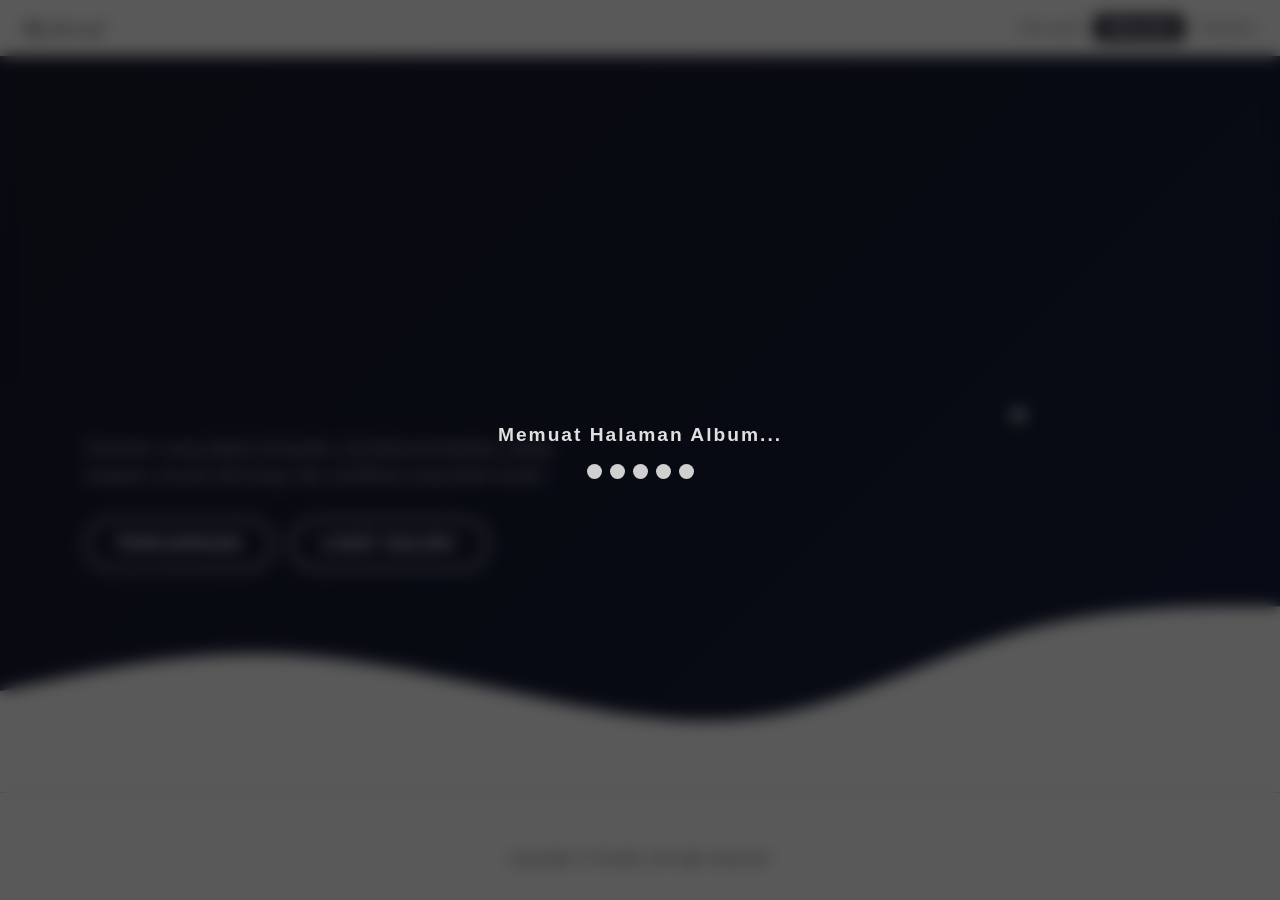
==== commit eac66540: "fix minor, add thumbnail, add h1 on album" ====
--- a/album.html
+++ b/album.html
@@ -353,6 +353,23 @@
                         <h3 class="cert-title">Peserta Aktif LKS ITCNA</h3>
                     </div> -->
                 </div>
+                <h1 class="nunito text-center cert-notice" style="font-size: 24px; font-weight: 700; line-height: 1.5; padding: 0 15px; padding-top: 30px;">
+    
+                    <span class="d-inline d-md-none">
+                        Untuk beberapa sertifikat sedang saya tambahkan satu persatu, 
+                    </span>
+
+                    <span class="d-none d-md-inline">
+                        Untuk beberapa sertifikat sedang saya tambahkan satu persatu.<br>
+                    </span>
+                    
+                    Lihat 
+                    <a href="https://linkedin/in/chyaa7" target="_blank" style="color: #0a66c2; text-decoration: none; font-weight: 800;">
+                        <i class="fab fa-linkedin" style="color: #0a66c2; margin-left: 3px;"></i> LinkedIn 
+                    </a> 
+                    saya untuk melihat sertifikat lainnya!
+                    
+                </h1> 
             </div>
         </div> 
     </section>
@@ -978,7 +995,6 @@
     <script src="https://unpkg.com/aos@2.3.1/dist/aos.js"></script>
     <script> AOS.init({ once: true }); </script>
 
-    <hr>
         <!-- footer -->
         <hr>
         <footer>
--- a/style.css
+++ b/style.css
@@ -20,7 +20,7 @@
   left: 0;
   width: 100%;
   height: 100%;
-  background-image: url(./foto/aksnja.jpg);
+  background-image: url(./foto/albumBG.webp);
   background-size: cover;
   background-position: center;
   filter: blur(5px) brightness(78%);
@@ -40,7 +40,7 @@
   left: 0;
   width: 100%;
   height: 100%;
-  background-image: url(./foto/aksnja.jpg);
+  background-image: url(./foto/albumBG.webp);
   background-size: cover;
   background-position: center;
   filter: blur(5px) brightness(78%);
@@ -60,7 +60,7 @@
   left: 0;
   width: 100%;
   height: 100%;
-  background-image: url(./foto/aksnja.jpg);
+  background-image: url(./foto/albumBG.webp);
   background-size: cover;
   background-position: center;
   filter: blur(5px) brightness(78%);
@@ -520,4 +520,15 @@
 .navbar.scrolled .navbar-nav .nav-link.active {
   background-color: #ffffff !important; /* Box berganti menjadi putih */
   color: #1a1a2e !important;            /* Teks berganti menjadi gelap */
+}
+
+/* buat bagian sertifikat. tar dihapus ketika sudah ditambahkan semua sertifnya. */
+
+@media (max-width: 768px) {
+    .cert-notice {
+        font-size: 15px !important; /* Dikecilkan agar tidak menumpuk di HP */
+        line-height: 1.4;
+        margin-top: 20px;;
+        text-align: center !important; /* Rata kiri agar lebih mudah dibaca di layar kecil */
+    }
 }
